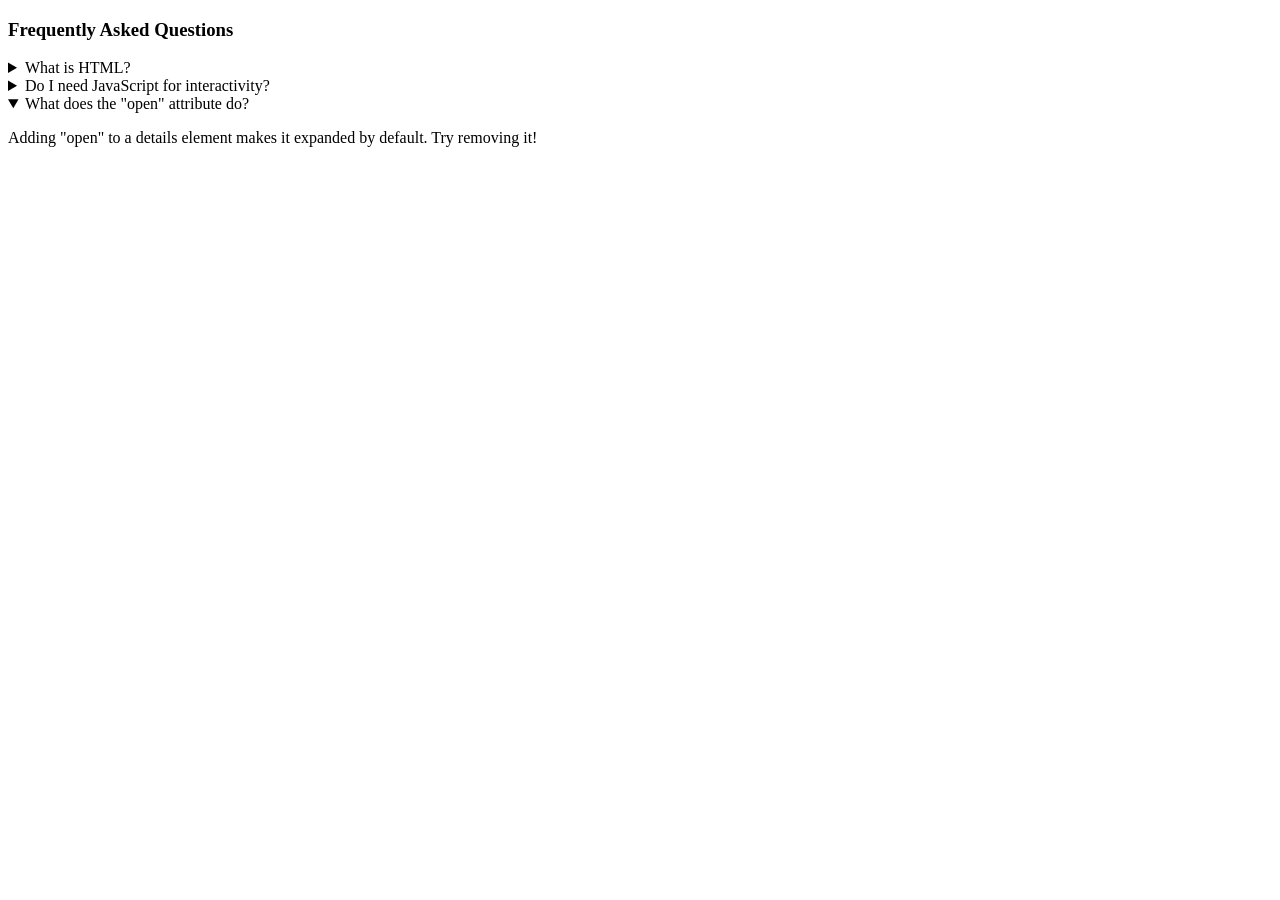
==== index.html @ 0afe26eb "Initial commit" ====
<!DOCTYPE html>
<html>
  <body>
    <h3>Frequently Asked Questions</h3>

    <details>
      <summary>What is HTML?</summary>
      <p>HTML stands for HyperText Markup Language.
      It's the standard language for creating web pages.</p>
    </details>

    <details>
      <summary>Do I need JavaScript for interactivity?</summary>
      <p>Not always! HTML elements like this accordion
      work without a single line of JavaScript.</p>
    </details>

    <details open>
      <summary>What does the "open" attribute do?</summary>
      <p>Adding "open" to a details element makes it
      expanded by default. Try removing it!</p>
    </details>
  </body>
</html>
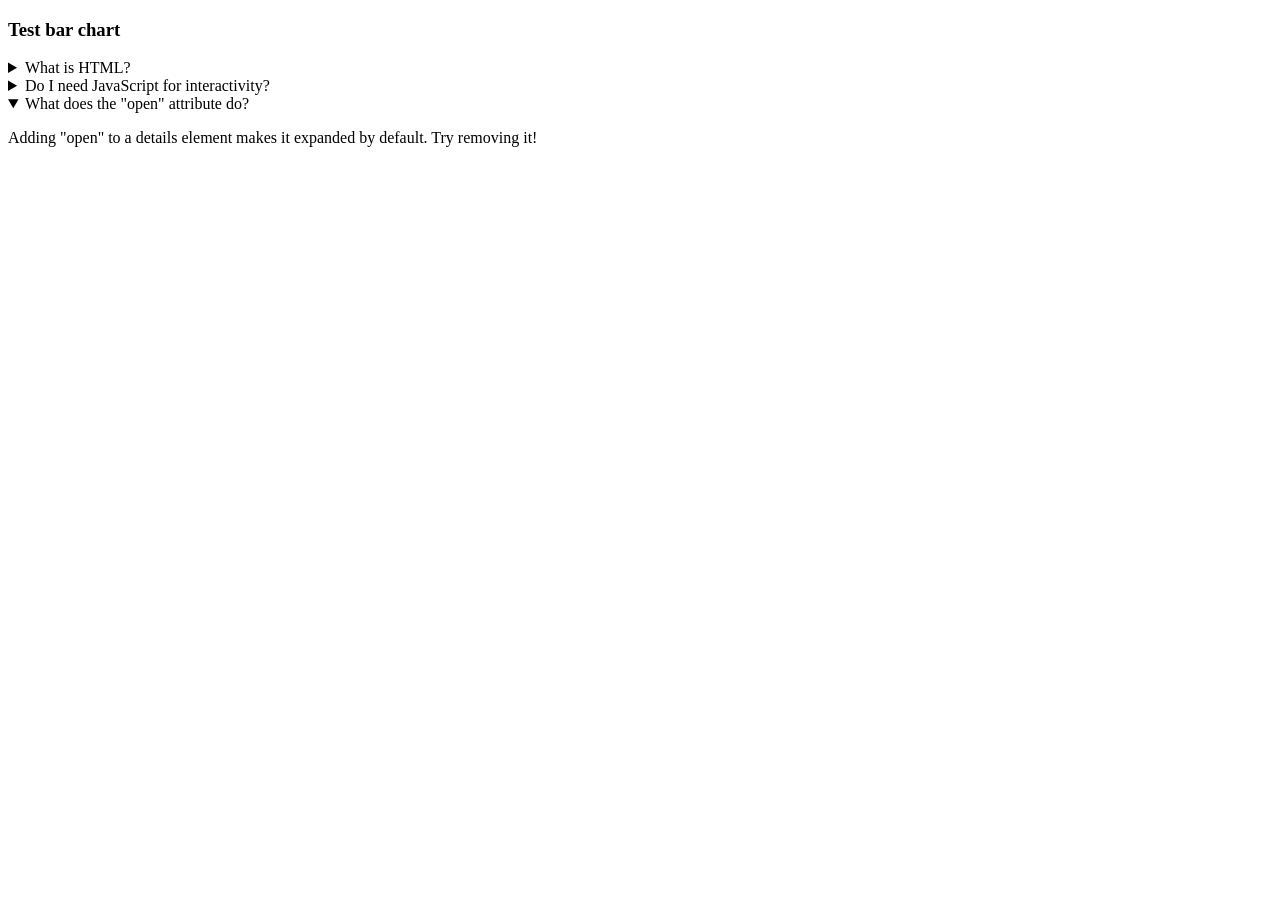
==== commit a9c1587c: "test" ====
--- a/index.html
+++ b/index.html
@@ -1,8 +1,8 @@
 <!DOCTYPE html>
 <html>
   <body>
-    <h3>Frequently Asked Questions</h3>
-
+    <h3>Test bar chart</h3>
+      
     <details>
       <summary>What is HTML?</summary>
       <p>HTML stands for HyperText Markup Language.
